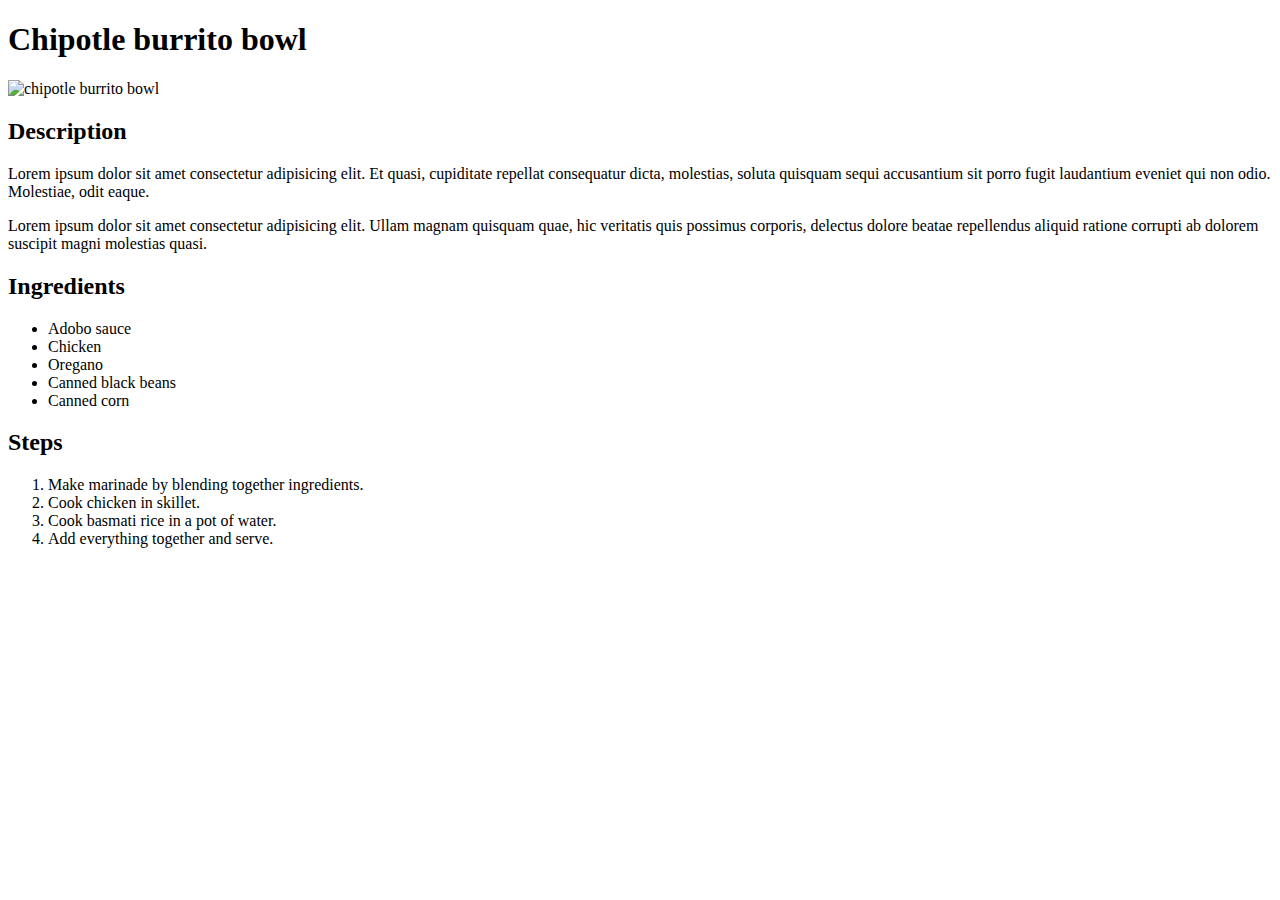
==== recipes/chipotle-burrito-bowl.html @ 2962678f "Add burrito bowl recipe page and fix lasagna typo" ====
<!DOCTYPE html>
<html lang="en">
    <head>
        <title>Chipotle burrito bowl recipe</title>
        <meta charset="UTF-8">
        <meta name="viewport" content="width=device-width, initial-scale=1.0">
    </head>
    <body>
        <h1>Chipotle burrito bowl</h1>
        <img src="https://www.culinaryhill.com/wp-content/uploads/2020/04/Chipotle-Burrito-Bowl-Recipe-Culinary-Hill-LR-03.jpg"
        alt="chipotle burrito bowl" height="500" width="500">
        <h2>Description</h2>
        <p>Lorem ipsum dolor sit amet consectetur adipisicing elit. Et quasi, cupiditate repellat consequatur dicta, molestias, soluta quisquam sequi accusantium sit porro fugit laudantium eveniet qui non odio. Molestiae, odit eaque.</p>
        <p>Lorem ipsum dolor sit amet consectetur adipisicing elit. Ullam magnam quisquam quae, hic veritatis quis possimus corporis, delectus dolore beatae repellendus aliquid ratione corrupti ab dolorem suscipit magni molestias quasi.</p>
        <h2>Ingredients</h2>
        <ul>
            <li>Adobo sauce</li>
            <li>Chicken</li>
            <li>Oregano</li>
            <li>Canned black beans</li>
            <li>Canned corn</li>                
        </ul>
        <h2>Steps</h2>
        <ol>
            <li>Make marinade by blending together ingredients.</li>
            <li>Cook chicken in skillet.</li>
            <li>Cook basmati rice in a pot of water.</li>
            <li>Add everything together and serve.</li>  
        </ol>
    </body>
</html>
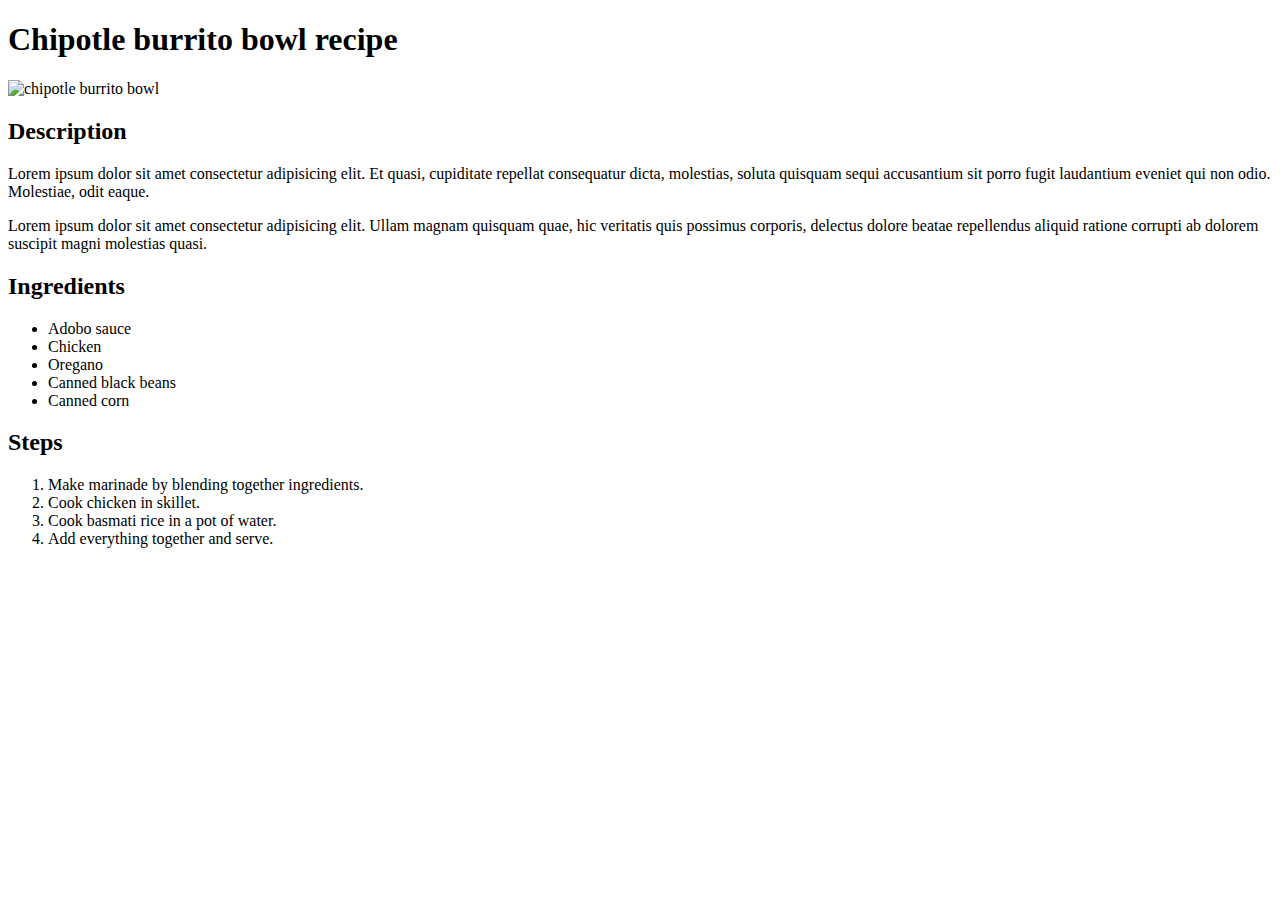
==== commit 816cf74b: "Link home page to burrito bowl recipe and fix typo" ====
--- a/recipes/chipotle-burrito-bowl.html
+++ b/recipes/chipotle-burrito-bowl.html
@@ -6,7 +6,7 @@
         <meta name="viewport" content="width=device-width, initial-scale=1.0">
     </head>
     <body>
-        <h1>Chipotle burrito bowl</h1>
+        <h1>Chipotle burrito bowl recipe</h1>
         <img src="https://www.culinaryhill.com/wp-content/uploads/2020/04/Chipotle-Burrito-Bowl-Recipe-Culinary-Hill-LR-03.jpg"
         alt="chipotle burrito bowl" height="500" width="500">
         <h2>Description</h2>
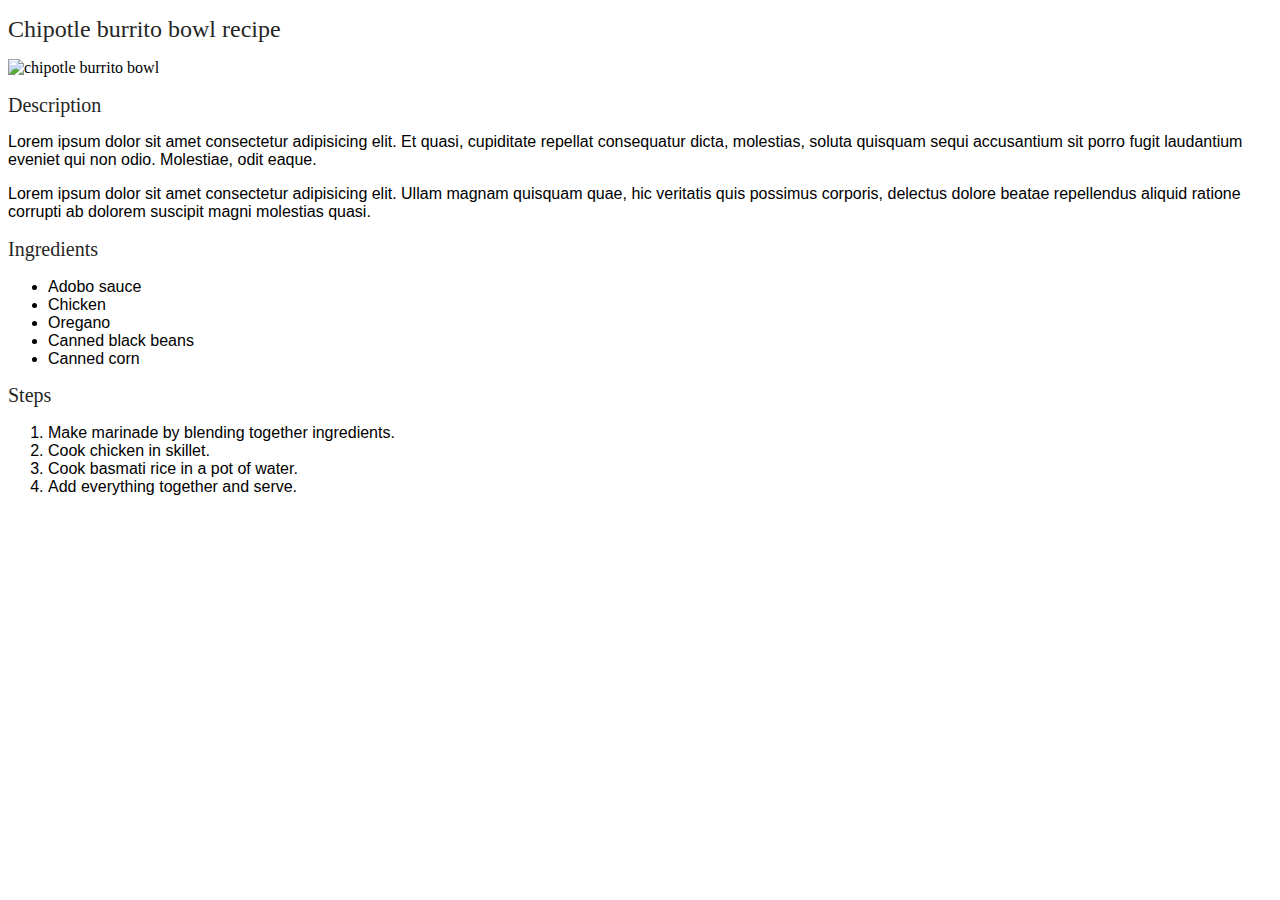
==== commit aee7107f: "Add styling to the homepage and recipe pages" ====
--- a/recipes/chipotle-burrito-bowl.html
+++ b/recipes/chipotle-burrito-bowl.html
@@ -4,6 +4,7 @@
         <title>Chipotle burrito bowl recipe</title>
         <meta charset="UTF-8">
         <meta name="viewport" content="width=device-width, initial-scale=1.0">
+        <link rel="stylesheet" href="../style.css">
     </head>
     <body>
         <h1>Chipotle burrito bowl recipe</h1>
--- a/style.css
+++ b/style.css
@@ -0,0 +1,35 @@
+
+h1,
+h2 { 
+    font-family: 'Untitled' , serif;
+    font-size: 24px;
+    font-weight: 300;
+    color: hsl(0, 0%, 15%);
+}
+
+h2{
+    font-size: 20px;
+}
+
+p,
+ul,
+ol {
+    font-family: 'Lato', 'Untitled' , sans-serif;
+    font-size: 16px;
+    font-weight: 300;
+    max-width: fit-content;
+}
+
+.list1{
+    color: rgb(255, 255, 255);
+    outline: 1px solid rgba(55, 55, 55, 0.702);
+    border-radius: 2px;
+    margin-top: 24px;
+    margin-bottom: 24px;
+    padding: 8px;
+}
+
+img{
+    height: 250px;
+    width: auto;
+}